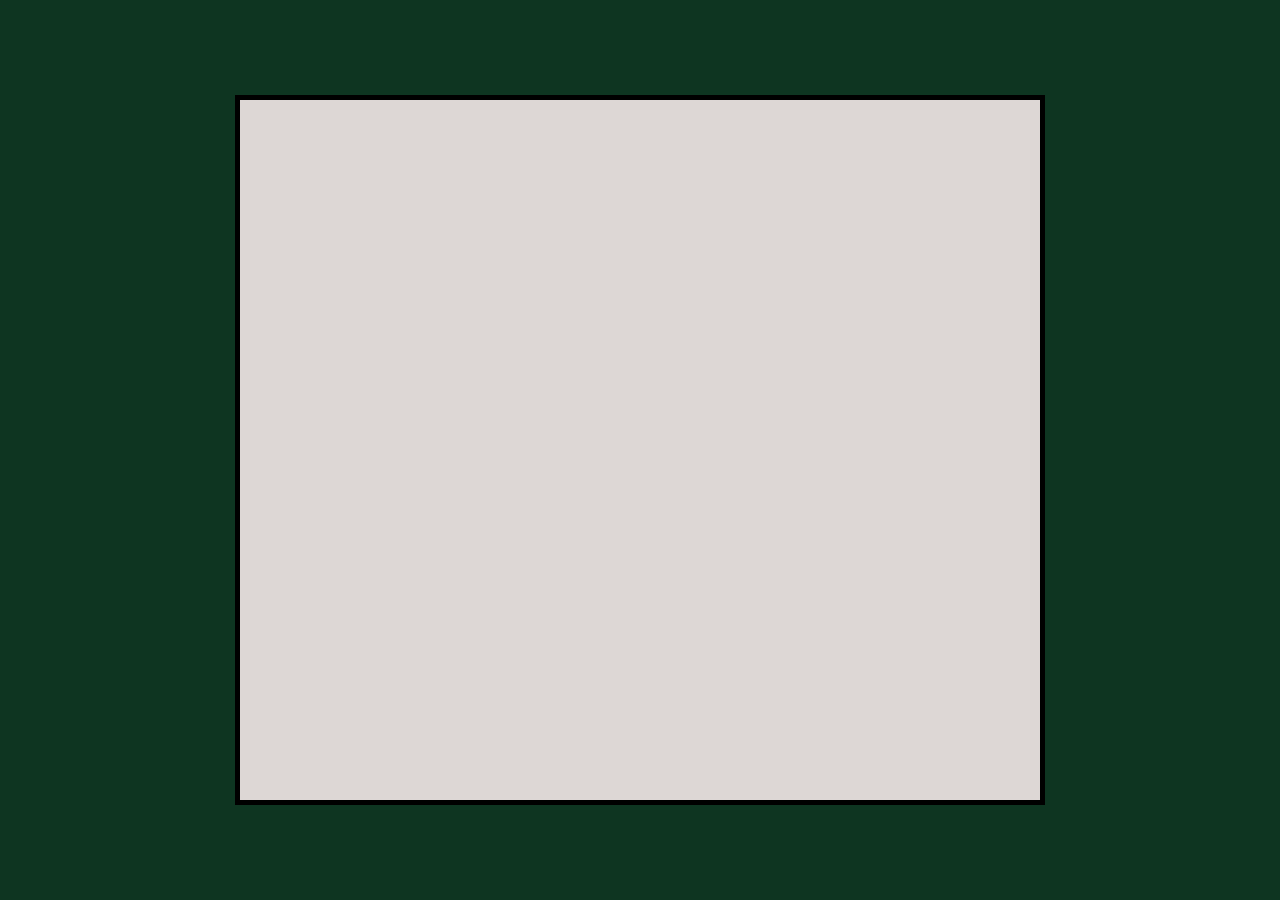
==== basics/3-enemy-movement-patterns/index.html @ 0e76c929 "add basics 3" ====
<!doctype html>
<html lang="en">
  <head>
    <meta charset="UTF-8" />
    <meta name="viewport" content="width=device-width, initial-scale=1.0" />
    <title>enemy movement patterns</title>
    <link rel="stylesheet" href="style.css" />
  </head>
  <body>
    <canvas id="canvas1"></canvas>
    <script src="script.js"></script>
  </body>
</html>
---- basics/3-enemy-movement-patterns/style.css ----
body {
  margin: 0;
  background-color: #0e3521;
}

canvas {
  border: 5px solid black;
  position: absolute;
  top: 50%;
  left: 50%;
  transform: translate(-50%, -50%);
  background-color: #ddd7d5;
}
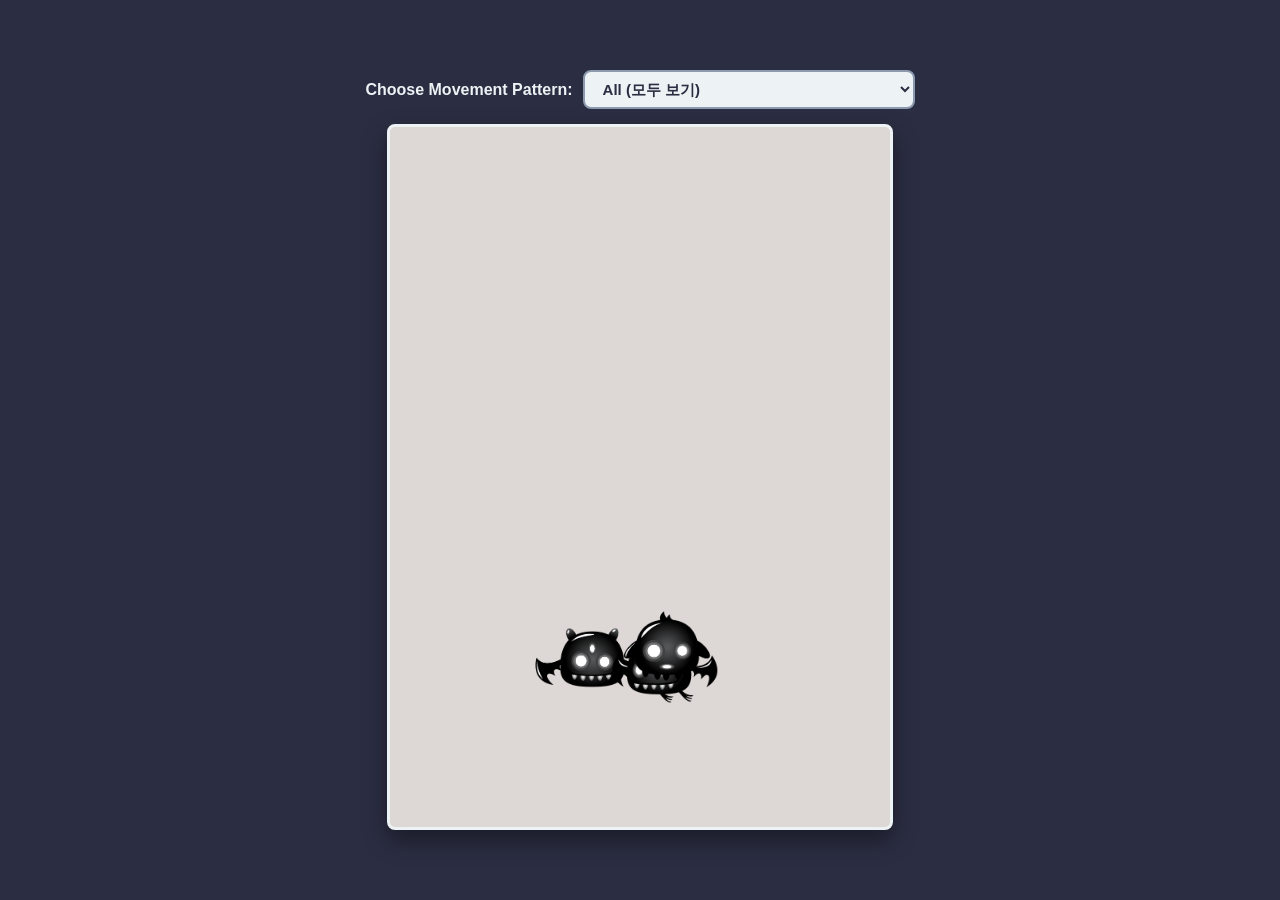
==== commit 90fb6dc7: "Update enemy movement patterns and add collision animations" ====
--- a/basics/3-enemy-movement-patterns/index.html
+++ b/basics/3-enemy-movement-patterns/index.html
@@ -3,10 +3,20 @@
   <head>
     <meta charset="UTF-8" />
     <meta name="viewport" content="width=device-width, initial-scale=1.0" />
-    <title>enemy movement patterns</title>
+    <title>Enemy Movement Patterns</title>
     <link rel="stylesheet" href="style.css" />
   </head>
   <body>
+    <div class="controls">
+      <label for="movementPattern">Choose Movement Pattern:</label>
+      <select id="movementPattern" name="movementPattern">
+        <option value="all">All (모두 보기)</option>
+        <option value="enemy1">Pattern 1: Random Wiggle (떨림 방황)</option>
+        <option value="enemy2">Pattern 2: Sine Wave (사인파 물결)</option>
+        <option value="enemy3">Pattern 3: Orbit & Curve (8자/원형 궤도)</option>
+        <option value="enemy4">Pattern 4: Target Chase (목표 추적 이동)</option>
+      </select>
+    </div>
     <canvas id="canvas1"></canvas>
     <script src="script.js"></script>
   </body>
--- a/basics/3-enemy-movement-patterns/style.css
+++ b/basics/3-enemy-movement-patterns/style.css
@@ -1,13 +1,46 @@
 body {
   margin: 0;
-  background-color: #0e3521;
+  min-height: 100vh;
+  display: flex;
+  flex-direction: column;
+  justify-content: center;
+  align-items: center;
+  background-color: #2b2d42;
+  font-family: sans-serif;
+  color: #edf2f4;
 }
 
-canvas {
-  border: 5px solid black;
-  position: absolute;
-  top: 50%;
-  left: 50%;
-  transform: translate(-50%, -50%);
+.controls {
+  margin-bottom: 15px;
+  display: flex;
+  align-items: center;
+  gap: 10px;
+  font-size: 16px;
+  font-weight: bold;
+}
+
+.controls select {
+  padding: 8px 14px;
+  font-size: 15px;
+  font-weight: 600;
+  border-radius: 8px;
+  border: 2px solid #8d99ae;
+  background-color: #edf2f4;
+  color: #2b2d42;
+  cursor: pointer;
+  outline: none;
+  transition: all 0.2s ease;
+}
+
+.controls select:hover {
+  border-color: #ef233c;
+}
+
+#canvas1 {
+  border: 3px solid #edf2f4;
+  border-radius: 8px;
+  width: 500px;
+  height: 700px;
   background-color: #ddd7d5;
+  box-shadow: 0 10px 25px rgba(0, 0, 0, 0.4);
 }
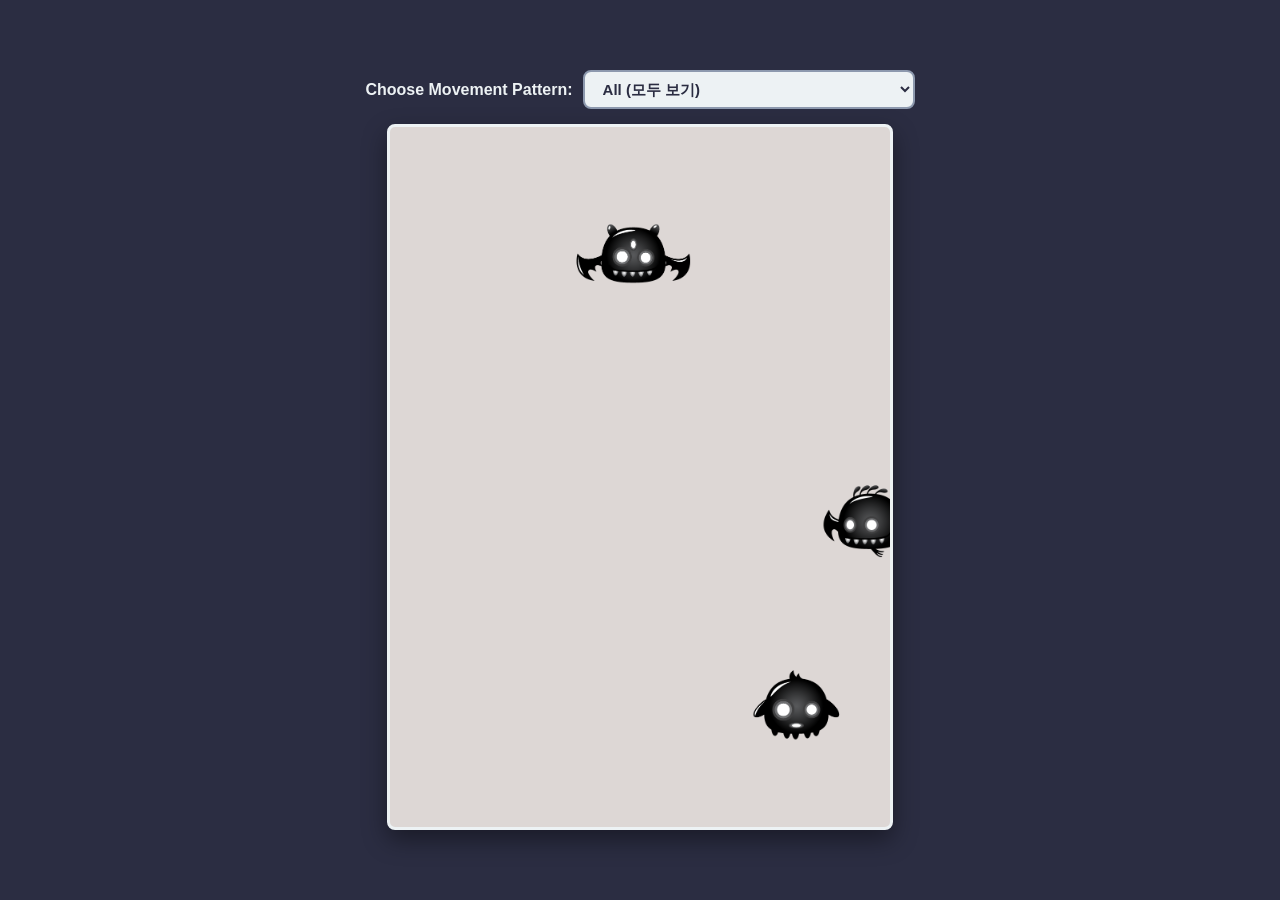
==== commit 0bca4fb3: "add project" ====
--- a/basics/3-enemy-movement-patterns/index.html
+++ b/basics/3-enemy-movement-patterns/index.html
@@ -4,6 +4,10 @@
     <meta charset="UTF-8" />
     <meta name="viewport" content="width=device-width, initial-scale=1.0" />
     <title>Enemy Movement Patterns</title>
+    <link
+      rel="icon"
+      href="data:image/svg+xml,<svg xmlns='http://www.w3.org/2000/svg' viewBox='0 0 100 100'><text y='.9em' font-size='90'>🎮</text></svg>"
+    />
     <link rel="stylesheet" href="style.css" />
   </head>
   <body>
